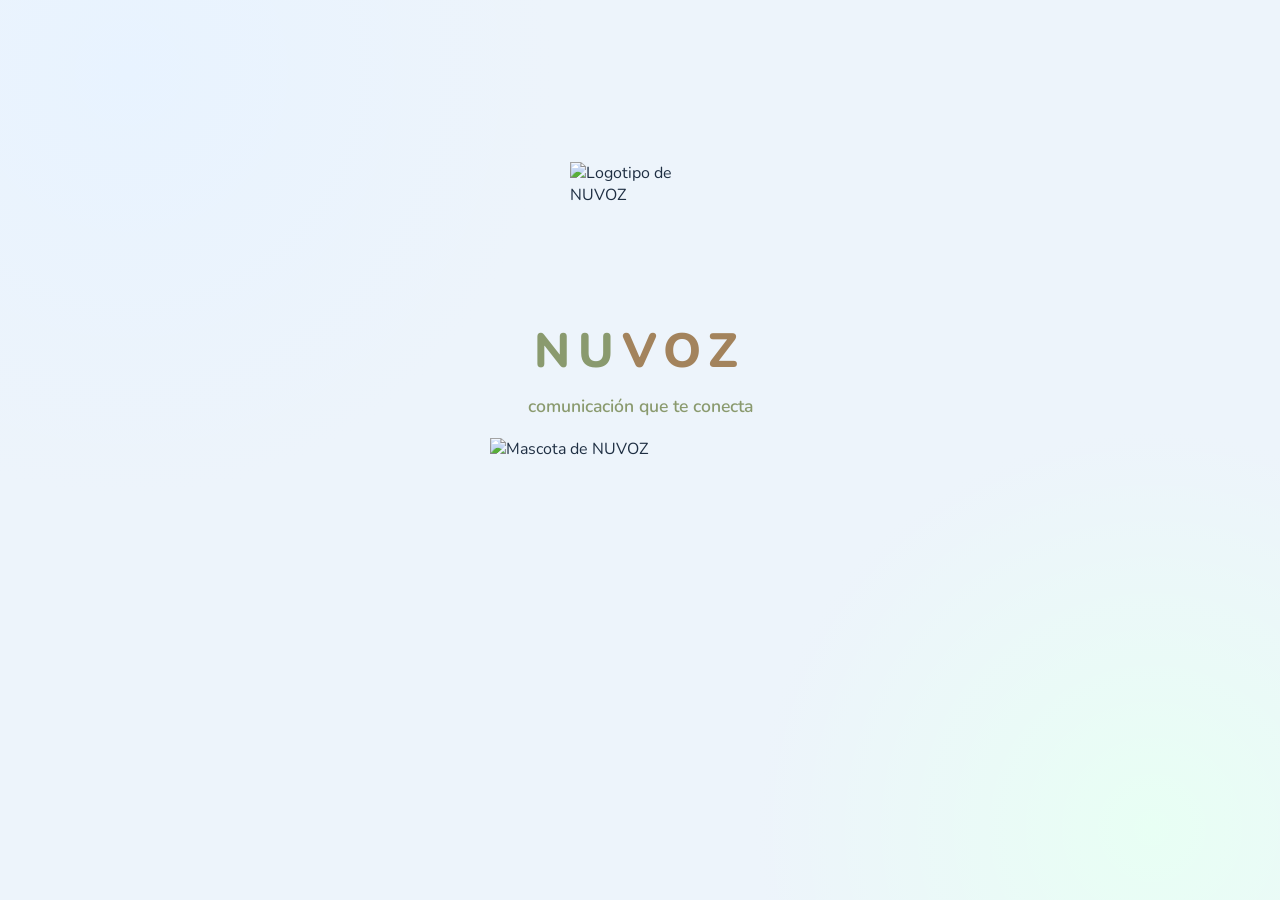
==== index.html @ 8feabb82 "Add files via upload" ====
<!DOCTYPE html>
<html lang="es">
  <head>
    <meta charset="UTF-8" />
    <meta name="viewport" content="width=device-width, initial-scale=1.0" />
    <title>NUVOZ | App SAAC</title>
    <link rel="preconnect" href="https://fonts.googleapis.com" />
    <link rel="preconnect" href="https://fonts.gstatic.com" crossorigin />
    <link
      href="https://fonts.googleapis.com/css2?family=Nunito:wght@400;600;700;800&display=swap"
      rel="stylesheet"
    />
    <link rel="stylesheet" href="style.css" />
    <script src="script.js" defer></script>
  </head>
  <body class="app-bg">
    <div class="splash-screen" id="splashScreen">
      <img src="img/logo.png" alt="Logotipo de NUVOZ" class="splash-logo" />
      <h1 class="splash-title"><span class="brand-nu">NU</span><span class="brand-voz">VOZ</span></h1>
      <p class="splash-tagline" id="splashTagline">comunicación que te conecta</p>
      <img src="img/mascota.png" alt="Mascota de NUVOZ" class="splash-mascot" />
    </div>

    <main class="app-shell">
      <div class="left-column">
        <div class="brand-row">
          <div class="logo-box">
            <img src="img/logo.png" alt="Logotipo de NUVOZ" class="app-logo" />
          </div>
          <div class="name-box">
            <p class="brand-box-name"><span class="brand-nu">NU</span><span class="brand-voz">VOZ</span></p>
          </div>
          <button type="button" class="lang-toggle" id="langToggle" aria-label="Euskarara aldatu">EU</button>
        </div>

        <section class="message-panel">
          <h2 id="messageTitle">Mi mensaje</h2>
          <img src="img/mascota.png" alt="Mascota de NUVOZ" class="mascot" id="mascotImg" />
          <div class="message-box" id="messageBox" aria-live="polite">
            Selecciona palabras para construir tu mensaje...
          </div>
          <div class="message-actions">
            <button type="button" class="btn-secondary" id="clearMessage">
              Borrar mensaje
            </button>
            <button type="button" class="btn-primary" id="speakMessage">
              Reproducir voz
            </button>
          </div>
        </section>
      </div>

      <section class="grid-panel">
        <div class="panel-head">
          <h2 id="gridTitle">Categorías</h2>
          <button type="button" class="btn-secondary" id="backToCategories" hidden>
            Volver
          </button>
        </div>

        <div class="app-grid" id="appGrid">
          <button type="button" class="tile-btn category" data-category="Personas">👤<span>Personas</span></button>
          <button type="button" class="tile-btn category" data-category="Comida">🍎<span>Comida</span></button>
          <button type="button" class="tile-btn category" data-category="Lugares">📍<span>Lugares</span></button>
          <button type="button" class="tile-btn category" data-category="Actividades">⚽<span>Actividades</span></button>
          <button type="button" class="tile-btn category" data-category="Sentimientos">😊<span>Sentimientos</span></button>
          <button type="button" class="tile-btn category" data-category="Frases">💬<span>Frases</span></button>
        </div>
      </section>
    </main>
  </body>
</html>
---- style.css ----
:root {
  --bg: #edf4fb;
  --surface: #ffffff;
  --surface-soft: #f4f9ff;
  --surface-strong: #eaf2ff;
  --text: #1f2f43;
  --text-soft: #5f7187;
  --shadow-main: 0 20px 44px rgba(33, 71, 115, 0.14);
  --shadow-soft: 0 10px 22px rgba(33, 71, 115, 0.1);
  --radius-xl: 34px;
  --radius-lg: 24px;
  --radius-md: 18px;
  --brand-green: #8a9a6e;
  --brand-brown: #a3835c;
}

* {
  box-sizing: border-box;
}

html,
body {
  height: 100%;
}

body {
  margin: 0;
  display: flex;
  justify-content: center;
  align-items: center;
  padding: clamp(8px, 2vw, 20px);
  overflow: hidden;
  font-family: "Nunito", "Segoe UI", sans-serif;
  color: var(--text);
  background:
    radial-gradient(circle at 10% 8%, #e8f3ff 0%, transparent 30%),
    radial-gradient(circle at 90% 92%, #e8fff4 0%, transparent 28%),
    var(--bg);
}

button,
a {
  font: inherit;
}

.app-bg {
  width: 100%;
  height: 100%;
  display: flex;
  justify-content: center;
  align-items: center;
}

.splash-screen {
  position: fixed;
  inset: 0;
  z-index: 999;
  display: flex;
  flex-direction: column;
  align-items: center;
  justify-content: center;
  gap: 10px;
  background:
    radial-gradient(circle at 10% 8%, #e8f3ff 0%, transparent 30%),
    radial-gradient(circle at 90% 92%, #e8fff4 0%, transparent 28%),
    var(--bg);
  transition: opacity 0.6s ease, visibility 0.6s ease;
}

.splash-screen.splash-hidden {
  opacity: 0;
  visibility: hidden;
  pointer-events: none;
}

.splash-logo {
  width: clamp(80px, 16vw, 140px);
  height: clamp(80px, 16vw, 140px);
  object-fit: contain;
}

.splash-title {
  margin: 6px 0 0;
  font-size: clamp(1.8rem, 8vw, 3rem);
  letter-spacing: 0.16em;
  font-weight: 800;
}

.splash-tagline {
  margin: 0;
  font-size: clamp(0.85rem, 3vw, 1.1rem);
  font-weight: 600;
  color: var(--brand-green);
  text-align: center;
  padding: 0 16px;
}

.splash-mascot {
  width: clamp(160px, 32vw, 300px);
  height: clamp(160px, 32vw, 300px);
  object-fit: contain;
  margin-top: 10px;
  animation: mascot-jump 1s ease-in-out infinite;
}

@keyframes mascot-jump {
  0%, 100% { transform: translateY(0) scale(1); }
  30% { transform: translateY(-30px) scale(1.05, 0.95); }
  50% { transform: translateY(0) scale(0.95, 1.05); }
  70% { transform: translateY(-10px) scale(1.02, 0.98); }
}

.app-shell {
  width: 100%;
  height: 100%;
  max-width: 1600px;
  background: linear-gradient(180deg, #ffffff 0%, #fbfdff 100%);
  border-radius: var(--radius-xl);
  box-shadow: var(--shadow-main);
  padding: clamp(12px, 3vw, 20px);
  display: grid;
  grid-template-columns: minmax(200px, 0.55fr) minmax(0, 1.45fr);
  gap: clamp(8px, 2vw, 14px);
}

.brand-nu {
  color: var(--brand-green);
}

.brand-voz {
  color: var(--brand-brown);
}

.app-logo {
  width: clamp(34px, 10vw, 56px);
  height: clamp(34px, 10vw, 56px);
  object-fit: contain;
}

.app-tagline {
  margin: 3px 0 0;
  font-size: 0.78rem;
  font-weight: 600;
  color: var(--brand-green);
}

.app-subtitle {
  margin: 3px 0 0;
  font-size: 0.82rem;
  color: var(--text-soft);
}

.left-column {
  display: flex;
  flex-direction: column;
  min-width: 0;
  gap: clamp(8px, 2vw, 14px);
}

.brand-row {
  display: flex;
  align-items: stretch;
  min-height: clamp(70px, 12vw, 100px);
  gap: clamp(8px, 2vw, 12px);
}

.logo-box {
  flex: 0 0 auto;
  aspect-ratio: 1 / 1;
  display: flex;
  align-items: center;
  justify-content: center;
  border-radius: 20px;
  background: linear-gradient(180deg, #ffffff 0%, #f7fbff 100%);
  box-shadow: var(--shadow-soft);
  padding: 10%;
}

.name-box {
  flex: 1;
  min-width: 0;
  display: flex;
  align-items: center;
  justify-content: center;
  border-radius: 20px;
  background: linear-gradient(180deg, #ffffff 0%, #f7fbff 100%);
  box-shadow: var(--shadow-soft);
  padding: 8px 10px;
}

.brand-box-name {
  margin: 0;
  font-size: clamp(0.8rem, 2.4vw, 1.1rem);
  letter-spacing: 0.16em;
  font-weight: 700;
  text-align: center;
}

.lang-toggle {
  flex: 0 0 auto;
  display: flex;
  align-items: center;
  justify-content: center;
  min-width: clamp(38px, 8vw, 50px);
  border: 0;
  border-radius: 20px;
  background: linear-gradient(135deg, #6a8ffb, #63c8b3);
  color: #ffffff;
  font-size: clamp(0.7rem, 2vw, 0.85rem);
  font-weight: 800;
  letter-spacing: 0.03em;
  cursor: pointer;
  box-shadow: var(--shadow-soft);
  transition: transform 0.15s ease, box-shadow 0.15s ease;
}

.lang-toggle:hover,
.lang-toggle:focus-visible {
  transform: translateY(-1px);
}

.message-panel,
.grid-panel {
  border-radius: var(--radius-lg);
  box-shadow: var(--shadow-soft);
  padding: clamp(10px, 2.4vw, 14px);
}

.message-panel {
  flex: 1;
  min-width: 0;
  min-height: 0;
  overflow-y: auto;
  display: flex;
  flex-direction: column;
  justify-content: center;
  align-items: center;
  text-align: center;
  gap: clamp(6px, 1.5vw, 12px);
  background: #e8f0fb;
}

.message-panel h2,
.grid-panel h2 {
  margin: 0;
  font-size: 0.9rem;
  font-weight: 700;
  color: var(--text-soft);
}

.mascot {
  width: clamp(80px, 24vw, 150px);
  height: clamp(80px, 24vw, 150px);
  object-fit: contain;
  flex-shrink: 0;
  animation: mascot-idle 2.6s ease-in-out infinite;
  transform-origin: bottom center;
}

.mascot.mascot-active {
  animation: mascot-bounce 0.6s ease;
}

@keyframes mascot-idle {
  0%, 100% { transform: translateY(0) rotate(0deg); }
  50% { transform: translateY(-4px) rotate(-2deg); }
}

@keyframes mascot-bounce {
  0% { transform: translateY(0) scale(1); }
  30% { transform: translateY(-14px) scale(1.08); }
  60% { transform: translateY(2px) scale(0.97); }
  100% { transform: translateY(0) scale(1); }
}

.message-box-wrap {
  width: min(380px, 92%);
  position: relative;
}

.message-box {
  width: 100%;
  max-width: min(380px, 92%);
  min-height: clamp(90px, 20vw, 145px);
  padding: clamp(8px, 2vw, 12px);
  border-radius: 24px;
  background: linear-gradient(180deg, #e9f1fc 0%, #e5eefb 100%);
  border: 1px solid #cedcf0;
  box-shadow: inset 0 1px 0 rgba(255, 255, 255, 0.72);
  display: flex;
  align-items: flex-start;
  justify-content: flex-start;
  text-align: left;
  color: #2b4f83;
  font-size: clamp(0.82rem, 2.2vw, 0.94rem);
  font-weight: 600;
  line-height: 1.38;
  letter-spacing: 0.01em;
  word-break: break-word;
  position: relative;
  z-index: 2;
}

.message-ghost-icon {
  position: absolute;
  inset: 0;
  display: grid;
  place-items: center;
  font-size: 3rem;
  color: #95afd6;
  opacity: 0.2;
  pointer-events: none;
  z-index: 1;
}

.message-actions {
  margin-top: 12px;
  width: min(380px, 92%);
  display: flex;
  gap: 8px;
  justify-content: center;
}

.btn-primary,
.btn-secondary {
  border: 0;
  border-radius: 999px;
  padding: clamp(8px, 2vw, 10px) clamp(10px, 2.6vw, 14px);
  font-size: clamp(0.76rem, 2vw, 0.86rem);
  font-weight: 600;
  cursor: pointer;
  transition: transform 0.15s ease, box-shadow 0.15s ease;
}

.btn-primary:hover,
.btn-primary:focus-visible,
.btn-secondary:hover,
.btn-secondary:focus-visible,
.tile-btn:hover,
.tile-btn:focus-visible {
  transform: translateY(-1px);
}

.btn-primary {
  flex: 1;
  max-width: 176px;
  color: #ffffff;
  background: linear-gradient(135deg, #6a8ffb, #63c8b3);
  box-shadow: 0 8px 16px rgba(90, 140, 217, 0.2);
}

.btn-secondary {
  flex: 1;
  max-width: 176px;
  color: #334a66;
  background: #e7effa;
}

.message-hint {
  margin: 10px 0 0;
  width: min(380px, 92%);
  font-size: 0.8rem;
  line-height: 1.35;
  color: #78889b;
}

.grid-panel {
  min-height: 0;
  overflow: hidden;
  display: flex;
  flex-direction: column;
  background: linear-gradient(180deg, #f6faff 0%, #f2f8ff 100%);
}

.panel-head {
  display: flex;
  align-items: center;
  justify-content: space-between;
  gap: 8px;
  margin-bottom: 8px;
  flex-shrink: 0;
}

.panel-head .btn-secondary {
  padding: 8px 12px;
  font-size: 0.82rem;
  max-width: none;
  flex: 0 0 auto;
}

.app-grid {
  flex: 1;
  min-height: 0;
  overflow-y: auto;
  display: grid;
  grid-template-columns: repeat(auto-fit, minmax(clamp(140px, 18vw, 220px), 1fr));
  gap: clamp(8px, 2vw, 12px);
  align-content: start;
}

/* Al ver las palabras de una categoría, las filas se reparten todo el alto
   disponible en vez de quedarse al tamaño mínimo, para que las casillas
   aprovechen el espacio libre de la pantalla. */
.app-grid.app-grid--words {
  grid-auto-rows: minmax(0, 1fr);
  align-content: stretch;
}

.tile-btn {
  min-height: 60px;
  border: 0;
  border-radius: 20px;
  background: #ffffff;
  box-shadow: 0 8px 16px rgba(67, 106, 158, 0.12);
  color: var(--text);
  cursor: pointer;
  padding: 10px 8px;
  display: grid;
  place-items: center;
  gap: 5px;
  font-size: clamp(1.1rem, 3vw, 1.4rem);
  font-weight: 600;
}

.tile-btn span {
  font-size: clamp(0.72rem, 2vw, 0.84rem);
  font-weight: 600;
  color: var(--text-soft);
}

.tile-btn.category {
  height: clamp(150px, 20vw, 210px);
  padding: 8% 10%;
  overflow: hidden;
  grid-template-rows: 1fr auto;
  gap: 6px;
  font-size: 0;
}

.tile-btn.category::before {
  content: "";
  width: 72%;
  height: 100%;
  min-height: 0;
  margin: 0 auto;
  display: block;
  background-repeat: no-repeat;
  background-size: contain;
  background-position: center;
}

.tile-btn.category span {
  font-size: clamp(0.68rem, 2vw, 0.82rem);
  color: #4d5f74;
}

.dactylo-row {
  display: flex;
  flex-wrap: wrap;
  align-items: center;
  justify-content: center;
  gap: 3px;
  margin-top: 4px;
  max-width: 100%;
}

.dactylo-letter {
  height: clamp(18px, 4vw, 26px);
  width: auto;
  object-fit: contain;
  border-radius: 4px;
  background: #fff;
  box-shadow: 0 1px 2px rgba(31, 47, 67, 0.18);
}

.dactylo-space {
  width: 8px;
  flex-shrink: 0;
}

.tile-btn.category[data-category="Personas"]::before {
  background-image: url("img/personas.png");
}

.tile-btn.category[data-category="Comida"]::before {
  background-image: url("img/comida.png");
}

.tile-btn.category[data-category="Lugares"]::before {
  background-image: url("img/lugares.png");
}

.tile-btn.category[data-category="Actividades"]::before {
  background-image: url("img/actividades.png");
}

.tile-btn.category[data-category="Sentimientos"]::before {
  background-image: url("img/sentimientos.png");
}

.tile-btn.category[data-category="Frases"]::before {
  background-image: url("img/frases.png");
}

.tile-btn.word {
  min-height: clamp(130px, 28vw, 180px);
  height: 100%;
  border-radius: 18px;
  color: #27466b;
  box-shadow: 0 8px 16px rgba(80, 120, 170, 0.13);
  gap: 4px;
  padding: 10px 6px;
  grid-template-rows: minmax(0, 1fr) auto auto;
}

.tile-btn.word:nth-child(6n + 1) {
  background: linear-gradient(180deg, #edf5ff 0%, #e3eeff 100%);
}

.tile-btn.word:nth-child(6n + 2) {
  background: linear-gradient(180deg, #fff6ea 0%, #ffedd8 100%);
}

.tile-btn.word:nth-child(6n + 3) {
  background: linear-gradient(180deg, #edfdf5 0%, #e2f7ec 100%);
}

.tile-btn.word:nth-child(6n + 4) {
  background: linear-gradient(180deg, #fef0f7 0%, #fbe6f1 100%);
}

.tile-btn.word:nth-child(6n + 5) {
  background: linear-gradient(180deg, #f5f1ff 0%, #ede6ff 100%);
}

.tile-btn.word:nth-child(6n + 6) {
  background: linear-gradient(180deg, #eefaff 0%, #e2f3ff 100%);
}

.word-icon {
  width: 100%;
  height: 100%;
  min-height: 0;
  max-width: 92%;
  max-height: 100%;
  object-fit: contain;
  margin: 0 auto 1px;
}

.tile-btn.word span {
  font-size: clamp(0.8rem, 2.4vw, 0.95rem);
  font-weight: 700;
  color: #35557b;
}

@media (max-width: 860px) {
  html,
  body {
    height: auto;
    min-height: 100vh;
  }

  body {
    align-items: flex-start;
    overflow-y: auto;
  }

  .app-bg {
    height: auto;
    min-height: calc(100vh - 40px);
  }

  .app-shell {
    height: auto;
    grid-template-columns: 1fr;
  }

  .message-panel {
    flex: 1;
  }

  .grid-panel {
    min-height: 420px;
  }
}

@media (max-width: 520px) {
  .app-shell {
    border-radius: 26px;
  }
}

@media (min-width: 1300px) {
  .app-shell {
    max-width: 1160px;
  }
}
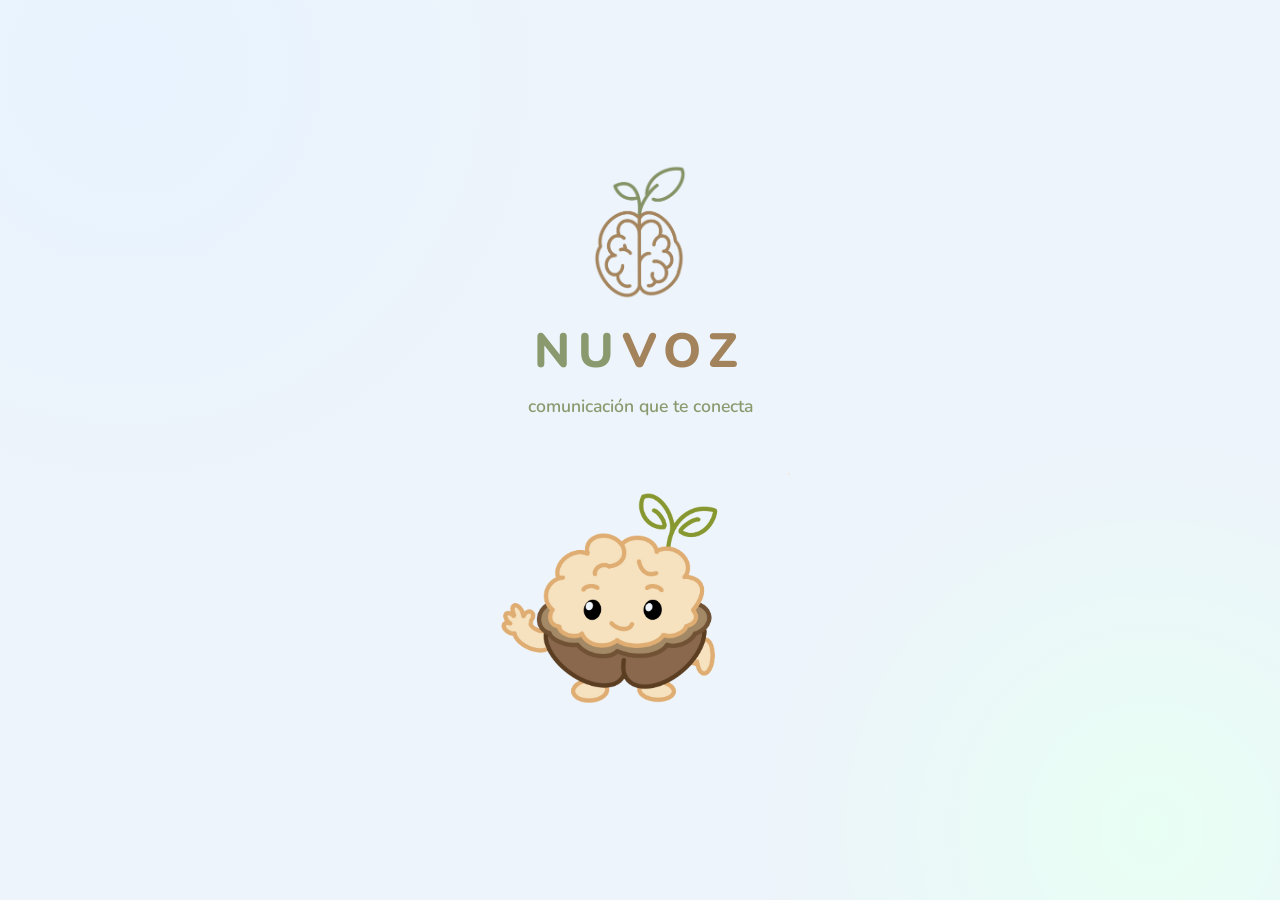
==== commit 7954cc2d: "Add files via upload" ====
--- a/index.html
+++ b/index.html
@@ -1,6 +1,9 @@
 <!DOCTYPE html>
 <html lang="es">
-  <head>
+  <link rel="manifest" href="./manifest.json">
+<meta name="theme-color" content="#7A8F32">
+<link rel="apple-touch-icon" href="./icon-192.png">
+<head>
     <meta charset="UTF-8" />
     <meta name="viewport" content="width=device-width, initial-scale=1.0" />
     <title>NUVOZ | App SAAC</title>
@@ -13,7 +16,12 @@
     <link rel="stylesheet" href="style.css" />
     <script src="script.js" defer></script>
   </head>
-  <body class="app-bg">
+  <script>
+  if ("serviceWorker" in navigator) {
+    navigator.serviceWorker.register("./service-worker.js");
+  }
+</script>
+<body class="app-bg">
     <div class="splash-screen" id="splashScreen">
       <img src="img/logo.png" alt="Logotipo de NUVOZ" class="splash-logo" />
       <h1 class="splash-title"><span class="brand-nu">NU</span><span class="brand-voz">VOZ</span></h1>
